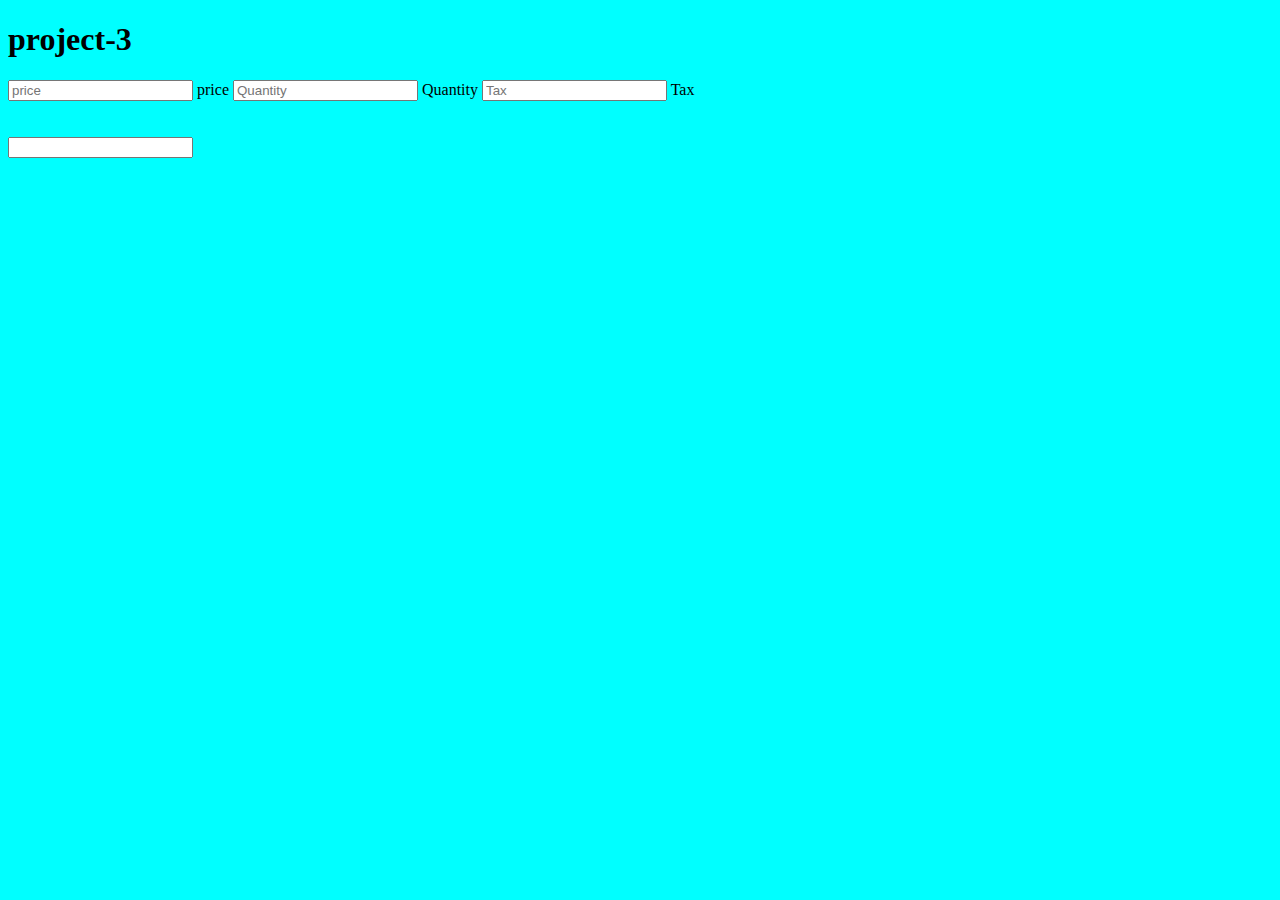
==== project-3/index.html @ 1a4b4872 "test" ====
<!DOCTYPE html>
<html lang="en">
<head>
   
    <link rel="stylesheet" href="style.css">
</head>
<body>
    <div>
    <h1>project-3</h1>
    <input type="text" id="price" placeholder="price">  price
    <input type="text" id="Quantity" placeholder="Quantity"> Quantity

    <input type="text" id="Tax" placeholder="Tax"> Tax

    <br><br><br>
    
</div>
<div>
    <input type="text" id="p1">
</div>


    <script src="script.js"></script>
</body> 
</html>
---- project-3/style.css ----
body{
    background-color: aqua;
}
button{
    font-size: small;
}
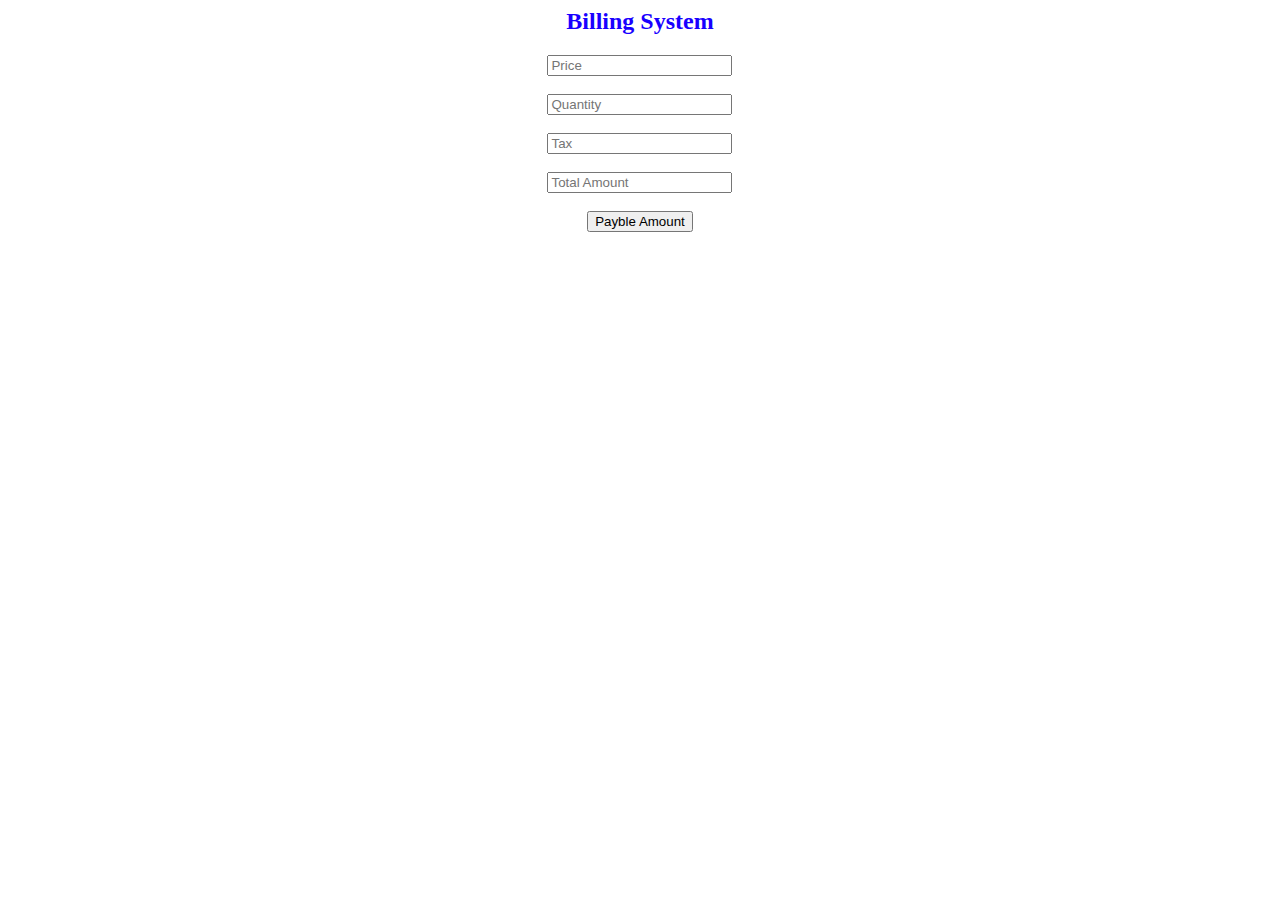
==== commit 20c60ebb: "billing" ====
--- a/project-3/index.html
+++ b/project-3/index.html
@@ -1,25 +1,33 @@
-<!DOCTYPE html>
-<html lang="en">
-<head>
-   
-    <link rel="stylesheet" href="style.css">
-</head>
-<body>
-    <div>
-    <h1>project-3</h1>
-    <input type="text" id="price" placeholder="price">  price
-    <input type="text" id="Quantity" placeholder="Quantity"> Quantity
+<html>
+    <head>
+        <style>
+            .input{
+                padding: 12px;
+                border: 2px solid darkblue;
+            }
+            .container {
+                    text-align: center;
+                    color: rgb(25, 0, 255);
+                    background-color: white;
+                    width: 60%;
+                    margin: auto;
+                    min-height: 400px;
+                }
+            </style>
+    </head>
 
-    <input type="text" id="Tax" placeholder="Tax"> Tax
+    <body>
+        <div class="container">
+            <h2>Billing System</h2>
+            <input type="text" id="n1" class="ele" placeholder="Price"><br><br>
+            <input type="text" id="n2" class="ele" placeholder="Quantity"><br><br>
+            <input type="text" id="n3" class="ele" placeholder="Tax"><br><br>
+            <input type="text" id="n4" class="ele" placeholder="Total Amount"><br><br>
 
-    <br><br><br>
-    
-</div>
-<div>
-    <input type="text" id="p1">
-</div>
+            <button id="btn">Payble Amount</button>
+        </div>        
 
+        <script src="script.js"></Script>
+    </body>
 
-    <script src="script.js"></script>
-</body> 
 </html>